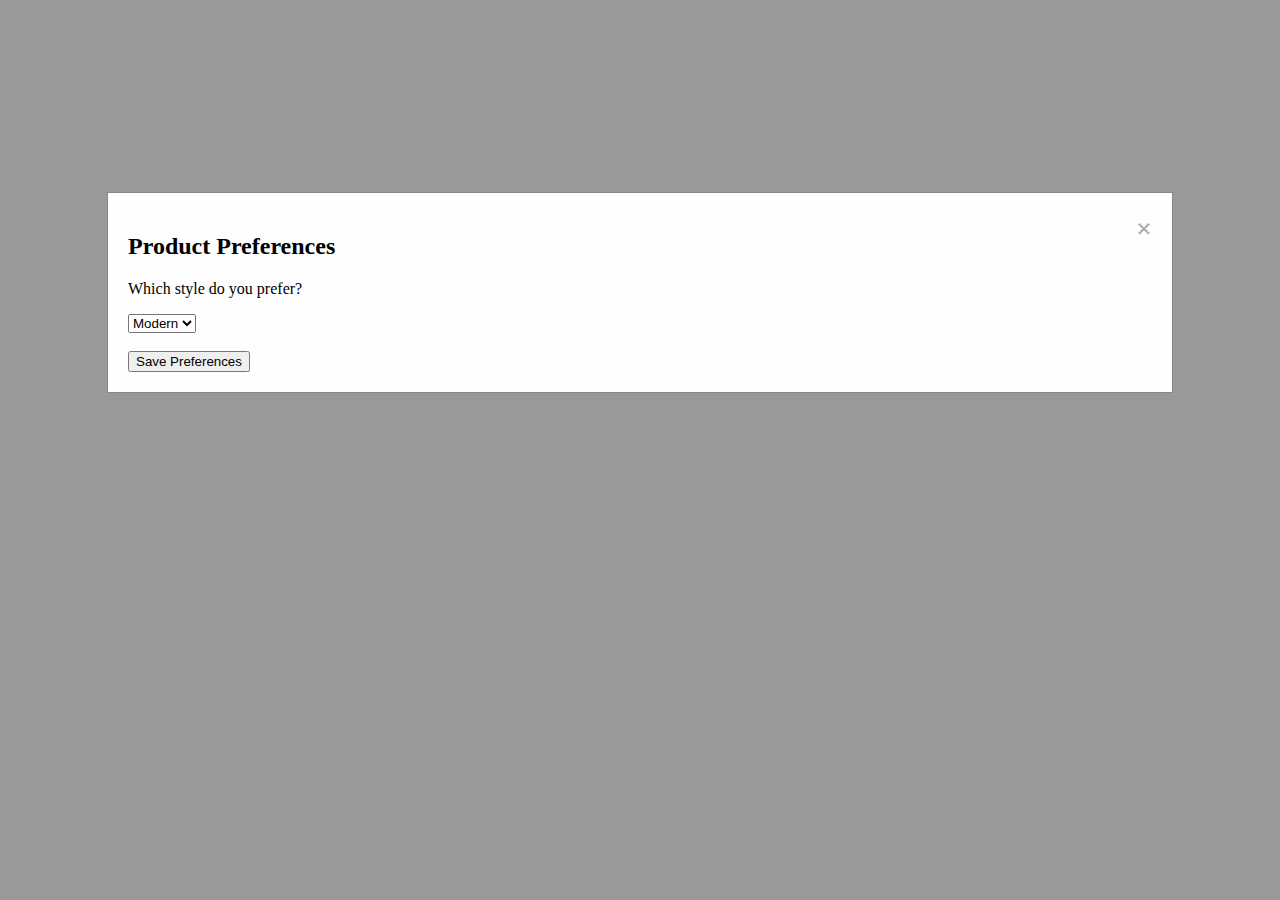
==== index.html @ d2bc6891 "renamed" ====
<!DOCTYPE html>
<html lang="en">
<head>
    <meta charset="UTF-8">
    <meta name="viewport" content="width=device-width, initial-scale=1.0">
    <title>Product Preferences Modal</title>
    <style>
        /* CSS Styling for the Modal */
        .modal {
            display: none;
            position: fixed;
            z-index: 1;
            left: 0;
            top: 0;
            width: 100%;
            height: 100%;
            overflow: auto;
            background-color: rgb(0,0,0);
            background-color: rgba(0,0,0,0.4);
        }

        /* Modal Content/Box */
        .modal-content {
            background-color: #fefefe;
            margin: 15% auto;
            padding: 20px;
            border: 1px solid #888;
            width: 80%;
        }

        /* Close Button */
        .close {
            color: #aaaaaa;
            float: right;
            font-size: 28px;
            font-weight: bold;
        }

        .close:hover,
        .close:focus {
            color: #000;
            text-decoration: none;
            cursor: pointer;
        }
    </style>
</head>
<body>

    

<button id="openModalButton" style="display:none;">Open Modal</button>


<!-- The Modal -->
<div id="modal" class="modal">
    <div class="modal-content">
        <span class="close">&times;</span>
        <h2>Product Preferences</h2>
        <!-- Add your product options here -->
        <p>Which style do you prefer?</p>
        <select id="stylePreference">
            <option value="Modern">Modern</option>
            <option value="Classic">Classic</option>
            <option value="Vintage">Vintage</option>
        </select>
        <br><br>
        <button id="savePreferences">Save Preferences</button>
    </div>
</div>

<script>
    // Get the modal
    const modal = document.getElementById("modal");

    // Get the button that opens the modal
    const openModalButton = document.getElementById("openModalButton");

    // Get the <span> element that closes the modal
    const closeBtn = document.getElementsByClassName("close")[0];

    // Function to show the modal if an hour has passed
    function showModalIfNeeded() {
        const lastShown = localStorage.getItem('lastShown');
        const now = new Date().getTime();

        // Show if more than an hour has passed or never shown
        if (!lastShown || now - lastShown > 60000) {
            modal.style.display = "block";
            localStorage.setItem('lastShown', now.toString());
        }
    }

    // Call showModalIfNeeded on page load
    window.onload = showModalIfNeeded;

    // When the user clicks on <span> (x), close the modal
    closeBtn.onclick = function() {
        modal.style.display = "none";
    }

    // When the user clicks on the save preferences button, close the modal
    document.getElementById("savePreferences").onclick = function() {
        modal.style.display = "none";
        const selectedStyle = document.getElementById("stylePreference").value;
        alert("You chose the " + selectedStyle + " style.");
        // Additional logic to save preferences goes here
    }
</script>


</body>
</html>
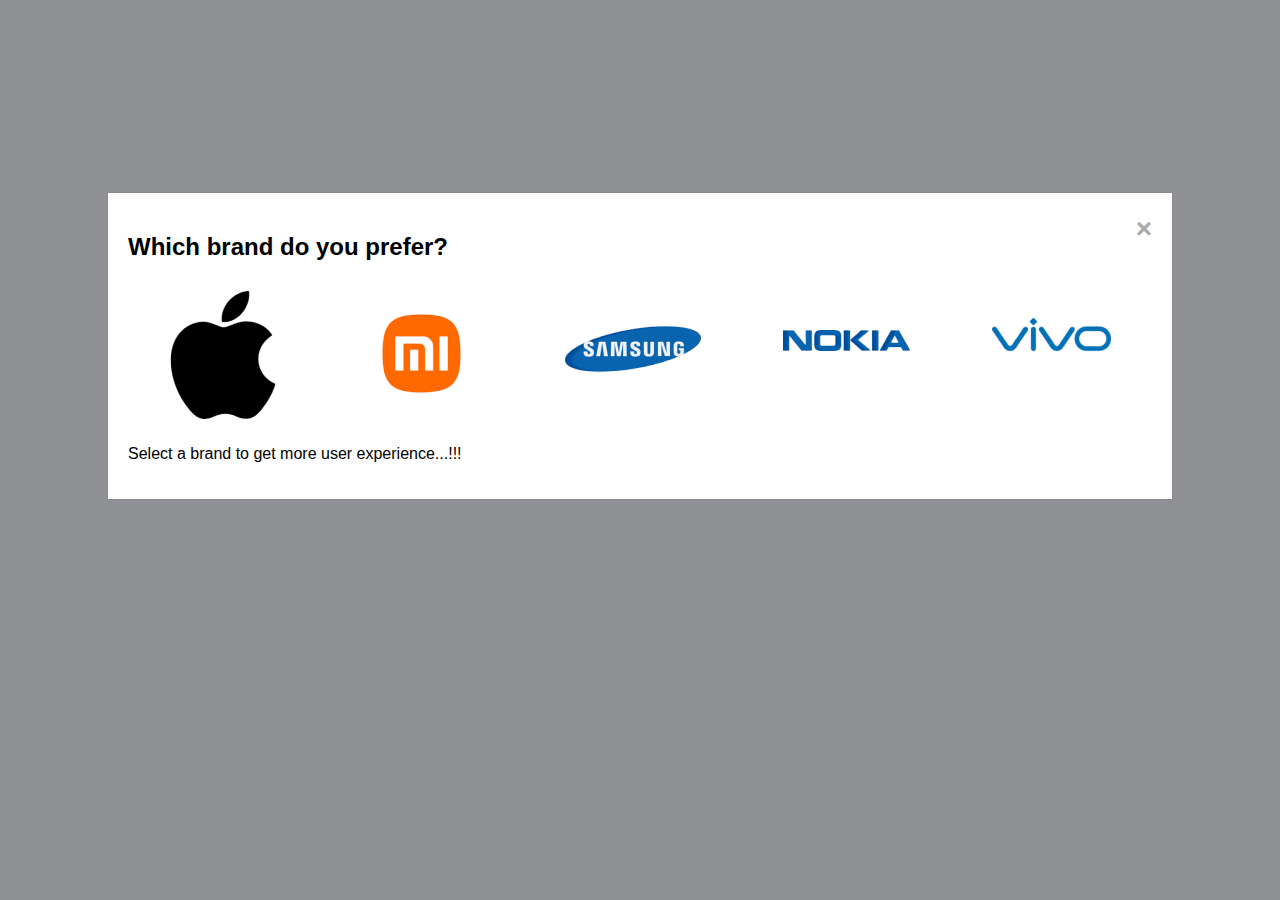
==== commit b1d4430a: "new modal" ====
--- a/index.html
+++ b/index.html
@@ -1,112 +1,34 @@
 <!DOCTYPE html>
 <html lang="en">
 <head>
-    <meta charset="UTF-8">
-    <meta name="viewport" content="width=device-width, initial-scale=1.0">
-    <title>Product Preferences Modal</title>
-    <style>
-        /* CSS Styling for the Modal */
-        .modal {
-            display: none;
-            position: fixed;
-            z-index: 1;
-            left: 0;
-            top: 0;
-            width: 100%;
-            height: 100%;
-            overflow: auto;
-            background-color: rgb(0,0,0);
-            background-color: rgba(0,0,0,0.4);
-        }
-
-        /* Modal Content/Box */
-        .modal-content {
-            background-color: #fefefe;
-            margin: 15% auto;
-            padding: 20px;
-            border: 1px solid #888;
-            width: 80%;
-        }
-
-        /* Close Button */
-        .close {
-            color: #aaaaaa;
-            float: right;
-            font-size: 28px;
-            font-weight: bold;
-        }
-
-        .close:hover,
-        .close:focus {
-            color: #000;
-            text-decoration: none;
-            cursor: pointer;
-        }
-    </style>
+<meta charset="UTF-8">
+<meta name="viewport" content="width=device-width, initial-scale=1.0">
+<title>Brand Preference</title>
+<link rel="stylesheet" href="modal-style.css">
 </head>
 <body>
 
-    
+<!-- Trigger/Open The Modal -->
 
-<button id="openModalButton" style="display:none;">Open Modal</button>
+  <button id="openModalButton" style="display: none;">Click here to select a brand</button>
 
 
 <!-- The Modal -->
 <div id="modal" class="modal">
-    <div class="modal-content">
-        <span class="close">&times;</span>
-        <h2>Product Preferences</h2>
-        <!-- Add your product options here -->
-        <p>Which style do you prefer?</p>
-        <select id="stylePreference">
-            <option value="Modern">Modern</option>
-            <option value="Classic">Classic</option>
-            <option value="Vintage">Vintage</option>
-        </select>
-        <br><br>
-        <button id="savePreferences">Save Preferences</button>
-    </div>
+  <div class="modal-content">
+    <span class="close">&times;</span>
+    <h2>Which brand do you prefer?</h2>
+    <ul class="modal-brands">
+      <li><img src="images/apple.png" alt="Apple" class="brand" id="apple"></li>
+      <li><img src="images/xiomi.png" alt="Xiaomi" class="brand" id="xiaomi"></li>
+      <li><img src="images/samsung.png" alt="Samsung" class="brand" id="samsung"></li>
+      <li><img src="images/nokia.png" alt="Nokia" class="brand" id="nokia"></li>
+      <li><img src="images/vivo.png" alt="Vivo" class="brand" id="vivo"></li>
+    </ul>
+    <p>Select a brand to get more user experience...!!!</p>
+  </div>
 </div>
 
-<script>
-    // Get the modal
-    const modal = document.getElementById("modal");
-
-    // Get the button that opens the modal
-    const openModalButton = document.getElementById("openModalButton");
-
-    // Get the <span> element that closes the modal
-    const closeBtn = document.getElementsByClassName("close")[0];
-
-    // Function to show the modal if an hour has passed
-    function showModalIfNeeded() {
-        const lastShown = localStorage.getItem('lastShown');
-        const now = new Date().getTime();
-
-        // Show if more than an hour has passed or never shown
-        if (!lastShown || now - lastShown > 60000) {
-            modal.style.display = "block";
-            localStorage.setItem('lastShown', now.toString());
-        }
-    }
-
-    // Call showModalIfNeeded on page load
-    window.onload = showModalIfNeeded;
-
-    // When the user clicks on <span> (x), close the modal
-    closeBtn.onclick = function() {
-        modal.style.display = "none";
-    }
-
-    // When the user clicks on the save preferences button, close the modal
-    document.getElementById("savePreferences").onclick = function() {
-        modal.style.display = "none";
-        const selectedStyle = document.getElementById("stylePreference").value;
-        alert("You chose the " + selectedStyle + " style.");
-        // Additional logic to save preferences goes here
-    }
-</script>
-
-
+<script src="modal-script.js"></script>
 </body>
-</html>+</html>
--- a/modal-style.css
+++ b/modal-style.css
@@ -0,0 +1,90 @@
+body {
+    font-family: Arial, sans-serif;
+    background-color: #eef2f7;
+    display: flex;
+    justify-content: center;
+    align-items: center;
+    height: 100vh;
+    margin: 0;
+  }
+  
+  .container {
+    text-align: center;
+    background: white;
+    padding: 20px;
+    border-radius: 10px;
+    box-shadow: 0 0 10px rgba(0, 0, 0, 0.1);
+  }
+  
+  /* CSS for brands inside the modal */
+  .modal-brands {
+    display: flex;
+    justify-content: space-around;
+    padding: 0;
+    list-style-type: none;
+  }
+  
+  .modal-brands li {
+    display: inline-block;
+    cursor: pointer;
+    margin: 10px;
+    transition: transform 0.2s;
+  }
+  
+  .modal-brands li:hover {
+    transform: scale(1.1);
+  }
+  
+  /* CSS Styling for the Modal */
+  .modal {
+    display: none; /* Hidden by default */
+    position: fixed; /* Stay in place */
+    z-index: 1; /* Sit on top */
+    left: 0;
+    top: 0;
+    width: 100%; /* Full width */
+    height: 100%; /* Full height */
+    overflow: auto; /* Enable scroll if needed */
+    background-color: rgb(0,0,0); /* Fallback color */
+    background-color: rgba(0,0,0,0.4); /* Black w/ opacity */
+  }
+  
+  .modal-content {
+    background-color: #fefefe;
+    margin: 15% auto; /* 15% from the top and centered */
+    padding: 20px;
+    border: 1px solid #888;
+    width: 80%; /* Could be more or less, depending on screen size */
+  }
+  
+  .close {
+    color: #aaa;
+    float: right;
+    font-size: 28px;
+    font-weight: bold;
+  }
+  
+  .close:hover,
+  .close:focus {
+    color: black;
+    text-decoration: none;
+    cursor: pointer;
+  }
+
+  
+  .modal-brands img {
+    max-width: 100%; 
+    height: auto; 
+    display: block; 
+  }
+  
+  @media (max-width: 600px) {
+    .modal-brands li {
+      width: 100%; 
+      margin: 10px 0; 
+    }
+  
+    .modal-content {
+      width: 95%; 
+    }
+  }